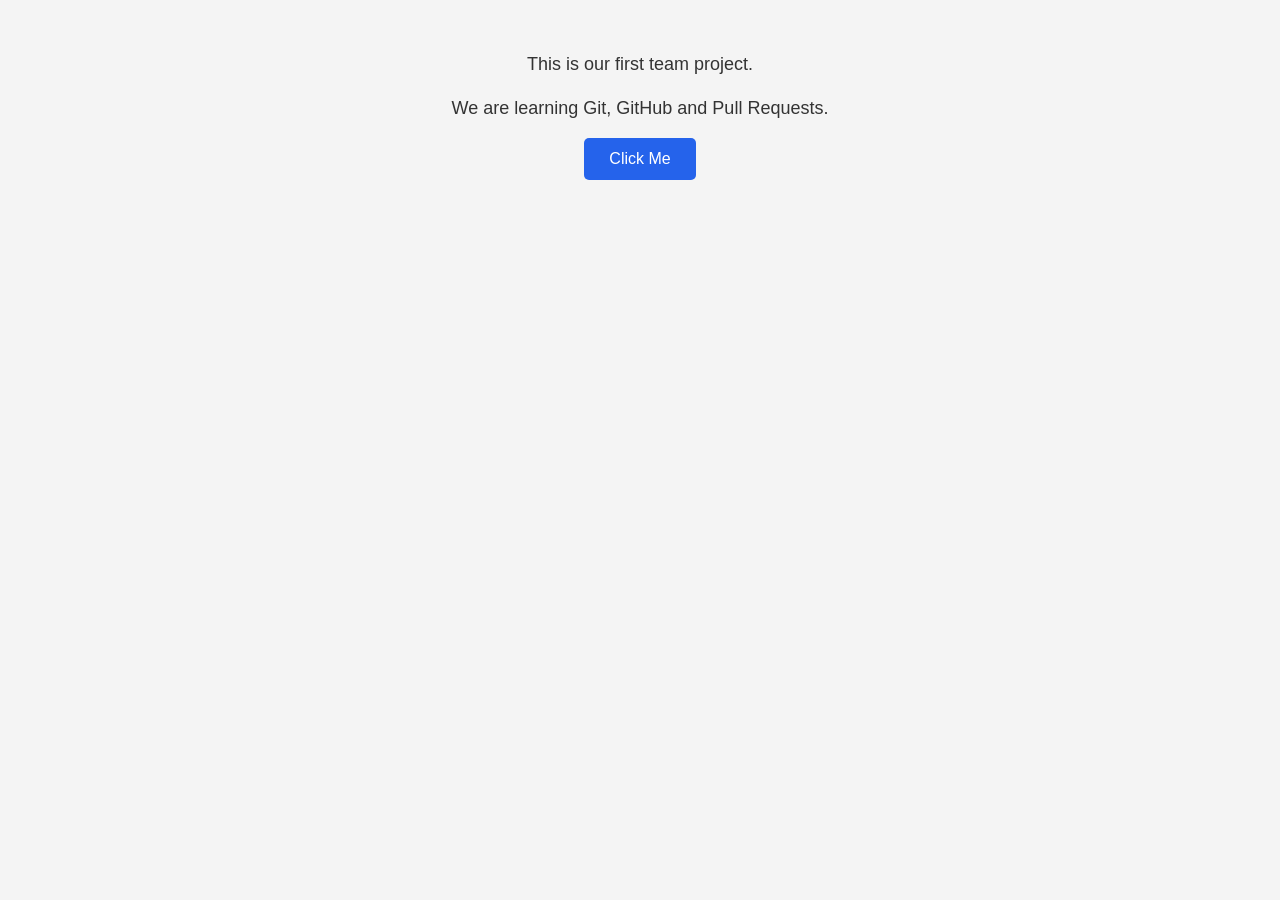
==== project_1/index.html @ f13469cd "added the styling files" ====
<!DOCTYPE html>
<html lang="en">
<head>
    <meta charset="UTF-8">
    <link rel="stylesheet" href="style.css">
    <meta name="viewport" content="width=device-width, initial-scale=1.0">
    <title>GitHub Practice Project</title>

   
</head>

<body>

  

    <p>This is our first team project.</p>

    <p>We are learning Git, GitHub and Pull Requests.</p>

    <button onclick="alert('Hello Team!')">
        Click Me
    </button>

</body>
</html>
---- project_1/style.css ----
/* General Styling */
* {
    margin: 0;
    padding: 0;
    box-sizing: border-box;
}

/* Body Styling */
body {
    font-family: Arial, sans-serif;
    background-color: #f4f4f4;
    color: #333;
    text-align: center;
    padding: 50px;
}

/* Heading */
h1 {
    color: #2563eb;
    font-size: 36px;
    margin-bottom: 20px;
}

/* Paragraph */
p {
    font-size: 18px;
    margin-bottom: 15px;
    line-height: 1.6;
}

/* Button */
button {
    background-color: #2563eb;
    color: white;
    padding: 12px 25px;
    border: none;
    border-radius: 5px;
    cursor: pointer;
    font-size: 16px;
    transition: 0.3s;
}

/* Button Hover */
button:hover {
    background-color: #1e40af;
}
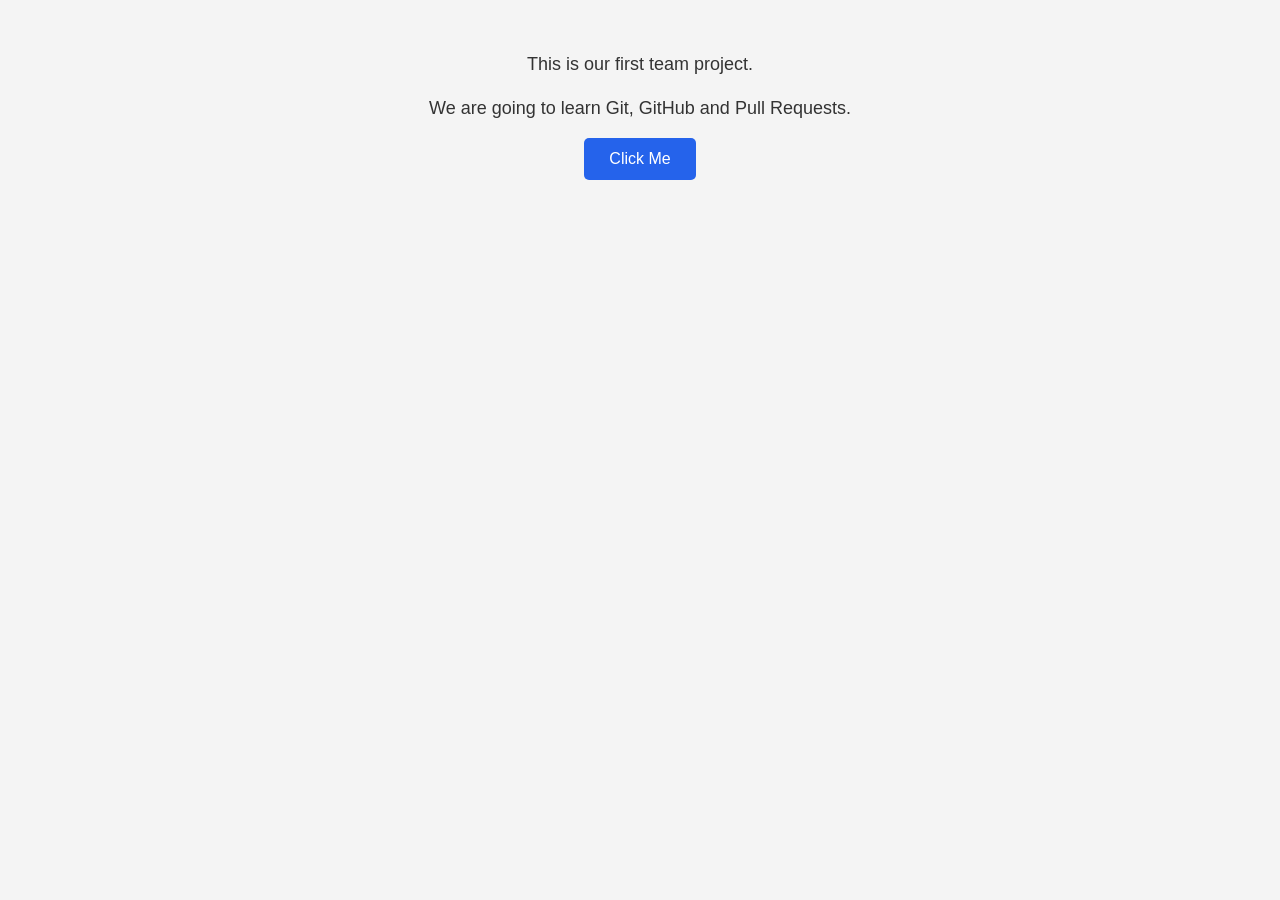
==== commit 6a501d5a: "coorected accding to the commnet" ====
--- a/project_1/index.html
+++ b/project_1/index.html
@@ -3,7 +3,7 @@
 <html lang="en">
 <head>
     <meta charset="UTF-8">
-    <link rel="stylesheet" href="style.css">
+<link rel="stylesheet" href="style.css" />
     <meta name="viewport" content="width=device-width, initial-scale=1.0">
     <title>GitHub Practice Project</title>
 
@@ -16,7 +16,7 @@
 
     <p>This is our first team project.</p>
 
-    <p>We are learning Git, GitHub and Pull Requests.</p>
+    <p>We are going to  learn Git, GitHub and Pull Requests.</p>
 
     <button onclick="alert('Hello Team!')">
         Click Me
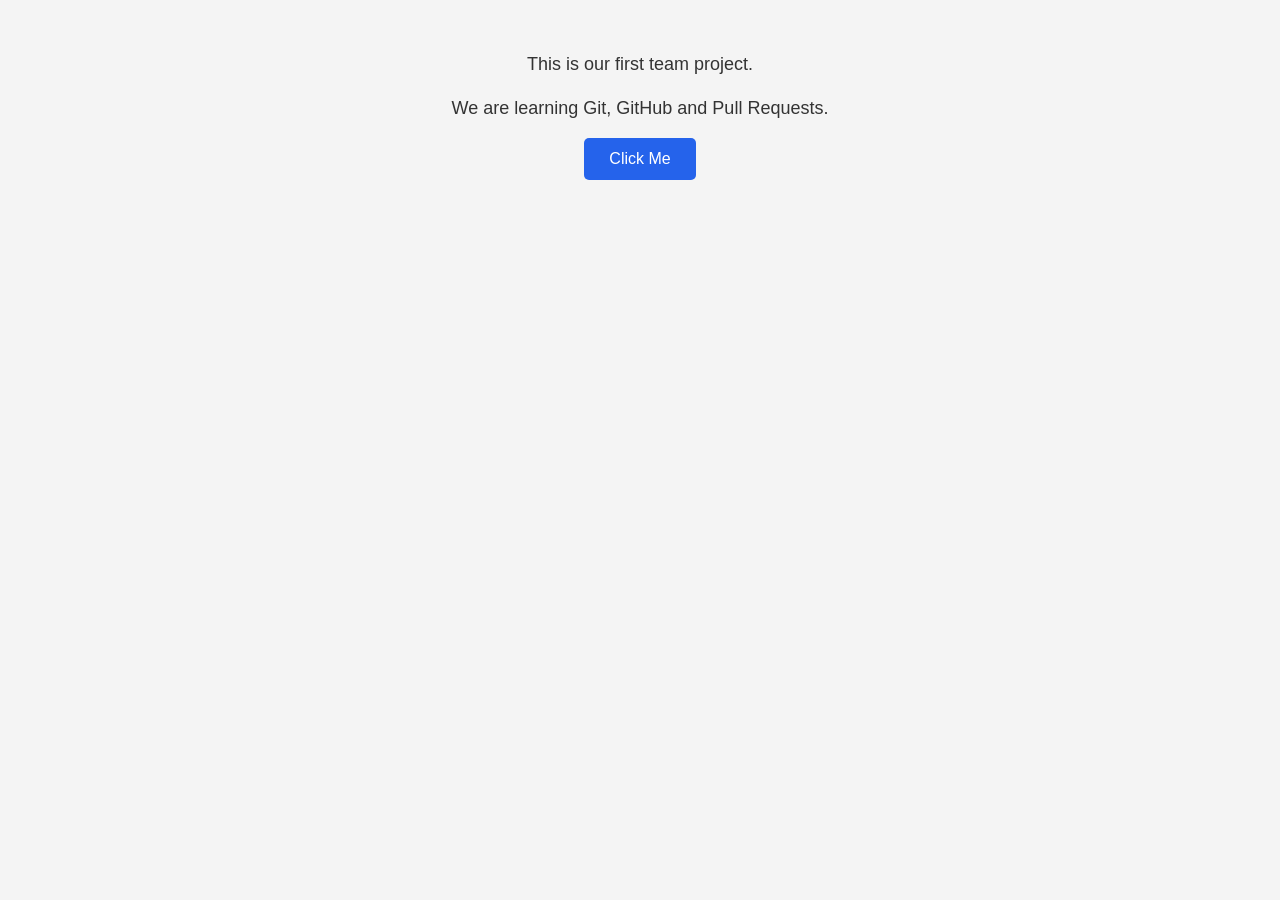
==== commit 663d418c: "Done the fixes according to the comment" ====
--- a/project_1/index.html
+++ b/project_1/index.html
@@ -3,24 +3,16 @@
 <html lang="en">
 <head>
     <meta charset="UTF-8">
-<link rel="stylesheet" href="style.css" />
+    <link rel="stylesheet" href="style.css" />
     <meta name="viewport" content="width=device-width, initial-scale=1.0">
     <title>GitHub Practice Project</title>
-
-   
 </head>
 
 <body>
-
-  
-
-    <p>This is our first team project.</p>
-
-    <p>We are going to  learn Git, GitHub and Pull Requests.</p>
-
-    <button onclick="alert('Hello Team!')">
+     <p>This is our first team project.</p>
+     <p>We are learning Git, GitHub and Pull Requests.</p>
+     <button onclick="alert('Hello Team!')">
         Click Me
-    </button>
-
+     </button>
 </body>
 </html>
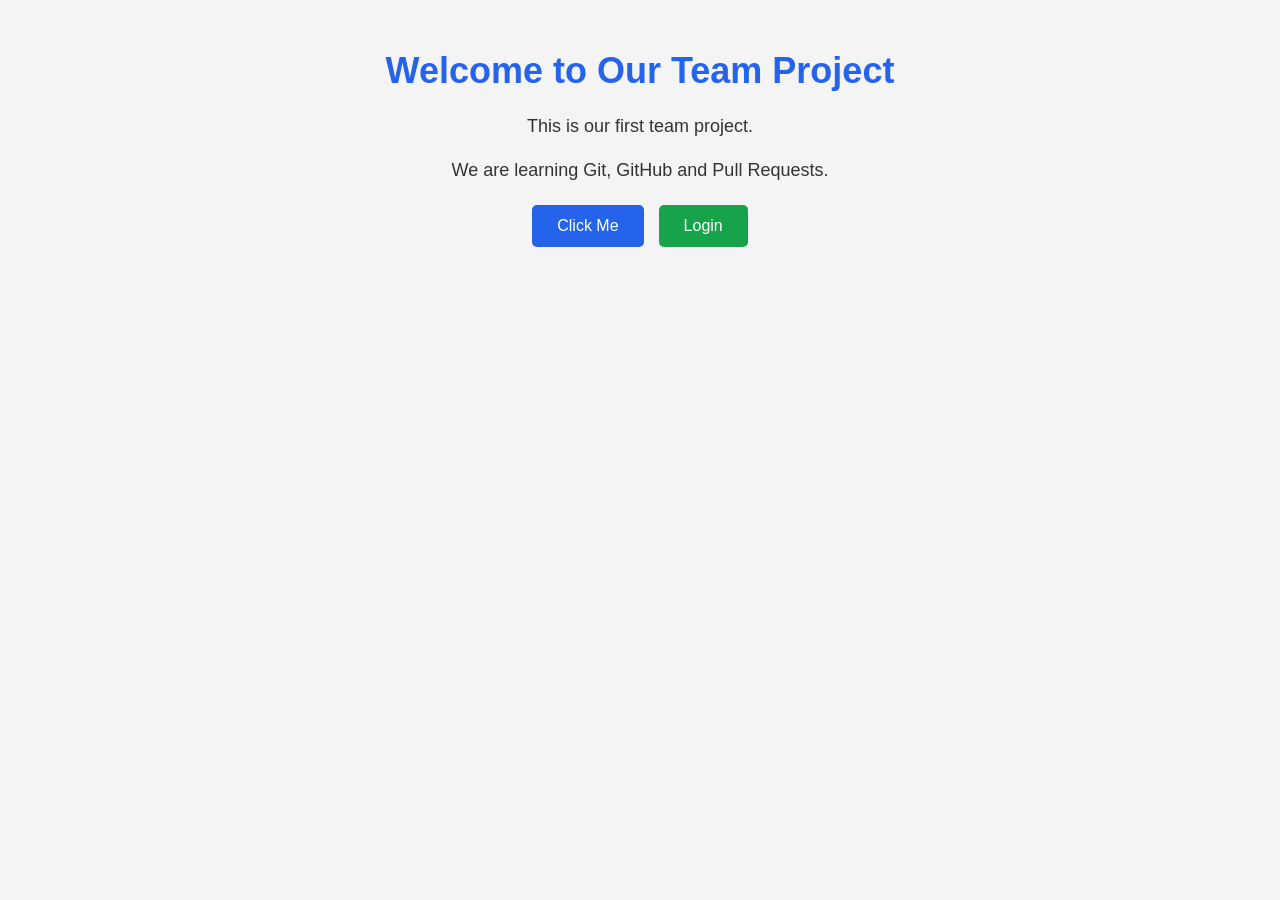
==== commit 2c948d6d: "Feature: add login page" ====
--- a/project_1/index.html
+++ b/project_1/index.html
@@ -1,18 +1,23 @@
+<!doctype html>
+<html lang="en">
+  <head>
+    <meta charset="UTF-8" />
+    <meta name="viewport" content="width=device-width, initial-scale=1.0" />
+    <link rel="stylesheet" href="style.css" />
+    <title>GitHub Practice Project</title>
+  </head>
 
-<!DOCTYPE html>
-<html lang="en">
-<head>
-    <meta charset="UTF-8">
-    <link rel="stylesheet" href="style.css" />
-    <meta name="viewport" content="width=device-width, initial-scale=1.0">
-    <title>GitHub Practice Project</title>
-</head>
+  <body>
+    <h1>Welcome to Our Team Project</h1>
+    <p>This is our first team project.</p>
+    <p>We are learning Git, GitHub and Pull Requests.</p>
 
-<body>
-     <p>This is our first team project.</p>
-     <p>We are learning Git, GitHub and Pull Requests.</p>
-     <button onclick="alert('Hello Team!')">
-        Click Me
-     </button>
-</body>
+    <div class="button-container">
+      <button onclick="alert('Hello Team!')">Click Me</button>
+
+      <button class="login-btn" onclick="window.location.href = 'login.html'">
+        Login
+      </button>
+    </div>
+  </body>
 </html>
--- a/project_1/style.css
+++ b/project_1/style.css
@@ -29,7 +29,15 @@
     line-height: 1.6;
 }
 
-/* Button */
+/* Button Container */
+.button-container {
+    display: flex;
+    justify-content: center;
+    gap: 15px;
+    margin-top: 20px;
+}
+
+/* Common Button Styling */
 button {
     background-color: #2563eb;
     color: white;
@@ -45,3 +53,12 @@
 button:hover {
     background-color: #1e40af;
 }
+
+/* Login Button */
+.login-btn {
+    background-color: #16a34a;
+}
+
+.login-btn:hover {
+    background-color: #15803d;
+}
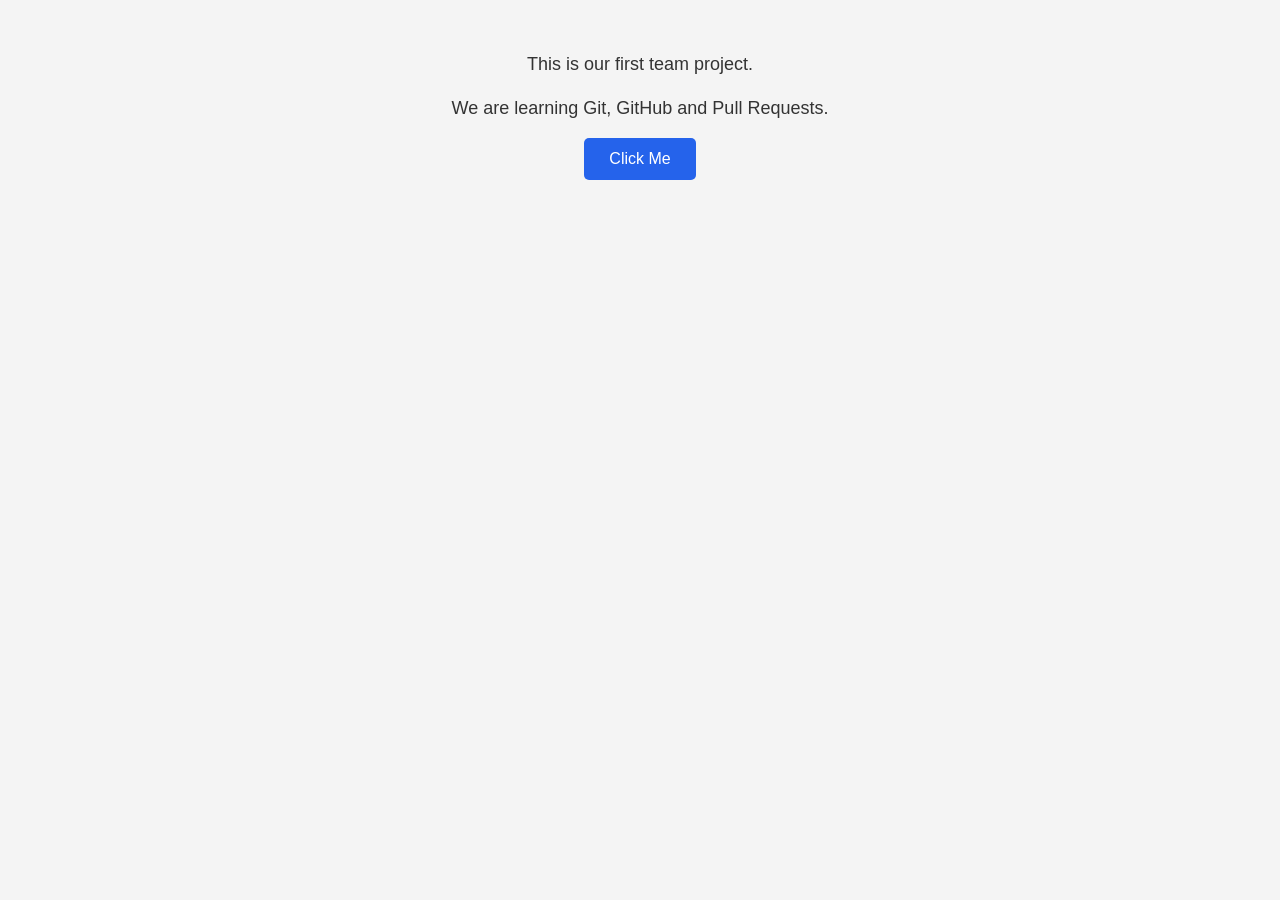
==== commit 87a2e4b1: "Merge branch 'main' into navbar" ====
--- a/project_1/index.html
+++ b/project_1/index.html
@@ -1,23 +1,18 @@
-<!doctype html>
+
+<!DOCTYPE html>
 <html lang="en">
-  <head>
-    <meta charset="UTF-8" />
-    <meta name="viewport" content="width=device-width, initial-scale=1.0" />
+<head>
+    <meta charset="UTF-8">
     <link rel="stylesheet" href="style.css" />
+    <meta name="viewport" content="width=device-width, initial-scale=1.0">
     <title>GitHub Practice Project</title>
-  </head>
+</head>
 
-  <body>
-    <h1>Welcome to Our Team Project</h1>
-    <p>This is our first team project.</p>
-    <p>We are learning Git, GitHub and Pull Requests.</p>
-
-    <div class="button-container">
-      <button onclick="alert('Hello Team!')">Click Me</button>
-
-      <button class="login-btn" onclick="window.location.href = 'login.html'">
-        Login
-      </button>
-    </div>
-  </body>
+<body>
+     <p>This is our first team project.</p>
+     <p>We are learning Git, GitHub and Pull Requests.</p>
+     <button onclick="alert('Hello Team!')">
+        Click Me
+     </button>
+</body>
 </html>
--- a/project_1/style.css
+++ b/project_1/style.css
@@ -29,15 +29,7 @@
     line-height: 1.6;
 }
 
-/* Button Container */
-.button-container {
-    display: flex;
-    justify-content: center;
-    gap: 15px;
-    margin-top: 20px;
-}
-
-/* Common Button Styling */
+/* Button */
 button {
     background-color: #2563eb;
     color: white;
@@ -53,12 +45,3 @@
 button:hover {
     background-color: #1e40af;
 }
-
-/* Login Button */
-.login-btn {
-    background-color: #16a34a;
-}
-
-.login-btn:hover {
-    background-color: #15803d;
-}
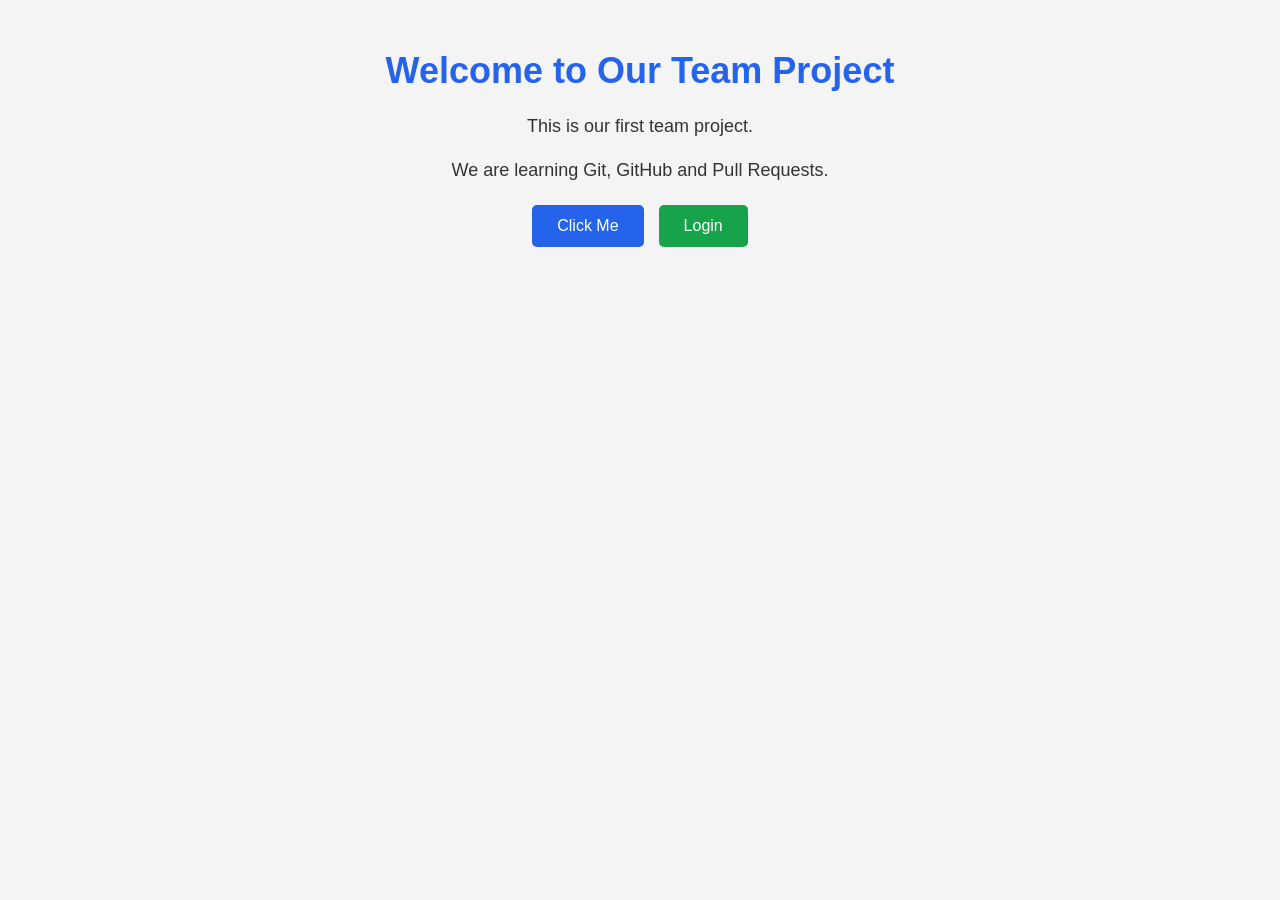
==== commit d85565d2: "Merge pull request #3 from DF-AISH30/feature/login Feature: add login page" ====
--- a/project_1/index.html
+++ b/project_1/index.html
@@ -1,18 +1,23 @@
+<!doctype html>
+<html lang="en">
+  <head>
+    <meta charset="UTF-8" />
+    <meta name="viewport" content="width=device-width, initial-scale=1.0" />
+    <link rel="stylesheet" href="style.css" />
+    <title>GitHub Practice Project</title>
+  </head>
 
-<!DOCTYPE html>
-<html lang="en">
-<head>
-    <meta charset="UTF-8">
-    <link rel="stylesheet" href="style.css" />
-    <meta name="viewport" content="width=device-width, initial-scale=1.0">
-    <title>GitHub Practice Project</title>
-</head>
+  <body>
+    <h1>Welcome to Our Team Project</h1>
+    <p>This is our first team project.</p>
+    <p>We are learning Git, GitHub and Pull Requests.</p>
 
-<body>
-     <p>This is our first team project.</p>
-     <p>We are learning Git, GitHub and Pull Requests.</p>
-     <button onclick="alert('Hello Team!')">
-        Click Me
-     </button>
-</body>
+    <div class="button-container">
+      <button onclick="alert('Hello Team!')">Click Me</button>
+
+      <button class="login-btn" onclick="window.location.href = 'login.html'">
+        Login
+      </button>
+    </div>
+  </body>
 </html>
--- a/project_1/style.css
+++ b/project_1/style.css
@@ -29,7 +29,15 @@
     line-height: 1.6;
 }
 
-/* Button */
+/* Button Container */
+.button-container {
+    display: flex;
+    justify-content: center;
+    gap: 15px;
+    margin-top: 20px;
+}
+
+/* Common Button Styling */
 button {
     background-color: #2563eb;
     color: white;
@@ -45,3 +53,12 @@
 button:hover {
     background-color: #1e40af;
 }
+
+/* Login Button */
+.login-btn {
+    background-color: #16a34a;
+}
+
+.login-btn:hover {
+    background-color: #15803d;
+}
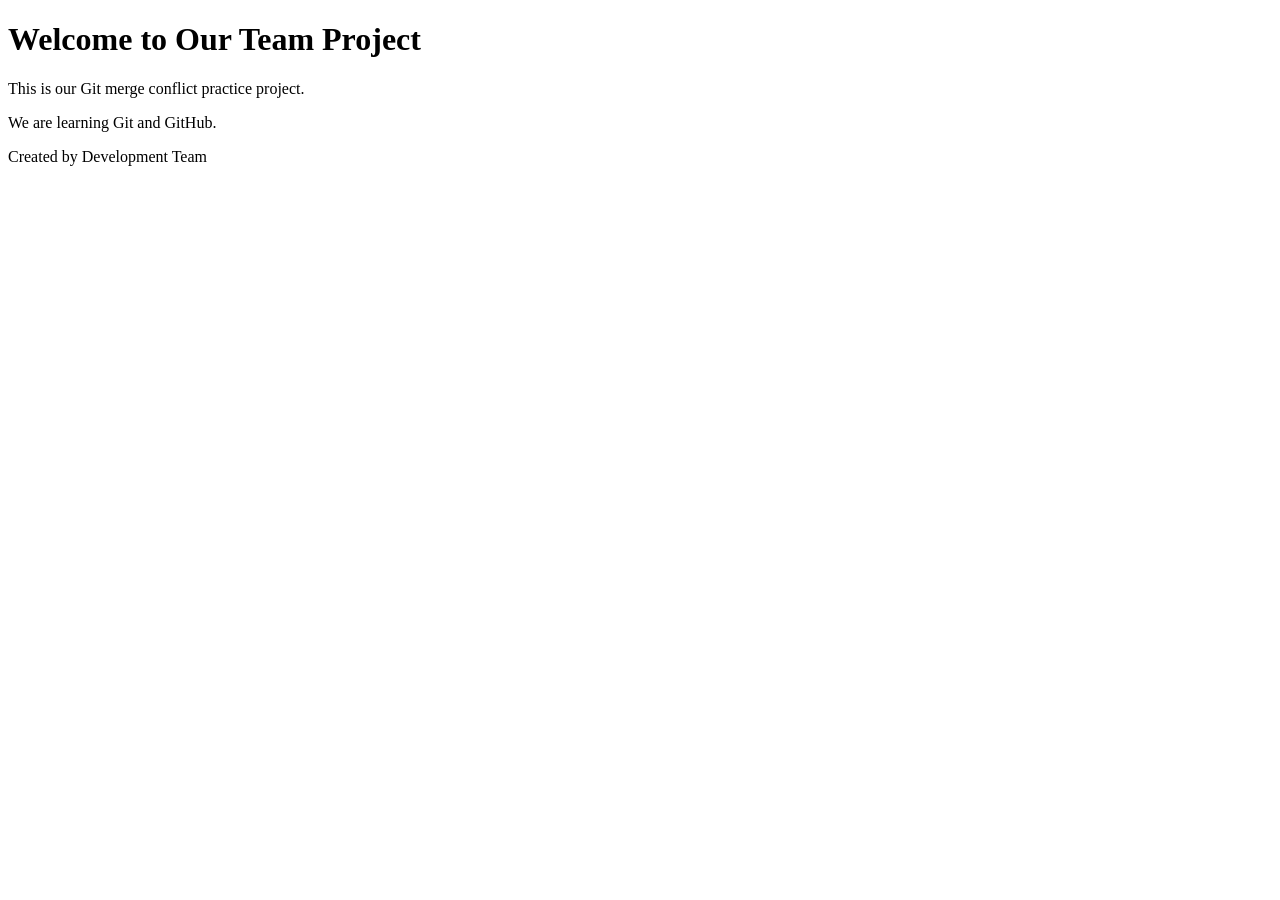
==== commit c852aa95: "Creating merge conflicts" ====
--- a/project_1/index.html
+++ b/project_1/index.html
@@ -3,21 +3,20 @@
   <head>
     <meta charset="UTF-8" />
     <meta name="viewport" content="width=device-width, initial-scale=1.0" />
-    <link rel="stylesheet" href="style.css" />
-    <title>GitHub Practice Project</title>
+    <title>Git Merge Conflict Practice</title>
   </head>
+  <body>
+    <header>
+      <h1>Welcome to Our Team Project</h1>
+    </header>
 
-  <body>
-    <h1>Welcome to Our Team Project</h1>
-    <p>This is our first team project.</p>
-    <p>We are learning Git, GitHub and Pull Requests.</p>
+    <main>
+      <p>This is our Git merge conflict practice project.</p>
+      <p>We are learning Git and GitHub.</p>
+    </main>
 
-    <div class="button-container">
-      <button onclick="alert('Hello Team!')">Click Me</button>
-
-      <button class="login-btn" onclick="window.location.href = 'login.html'">
-        Login
-      </button>
-    </div>
+    <footer>
+      <p>Created by Development Team</p>
+    </footer>
   </body>
 </html>
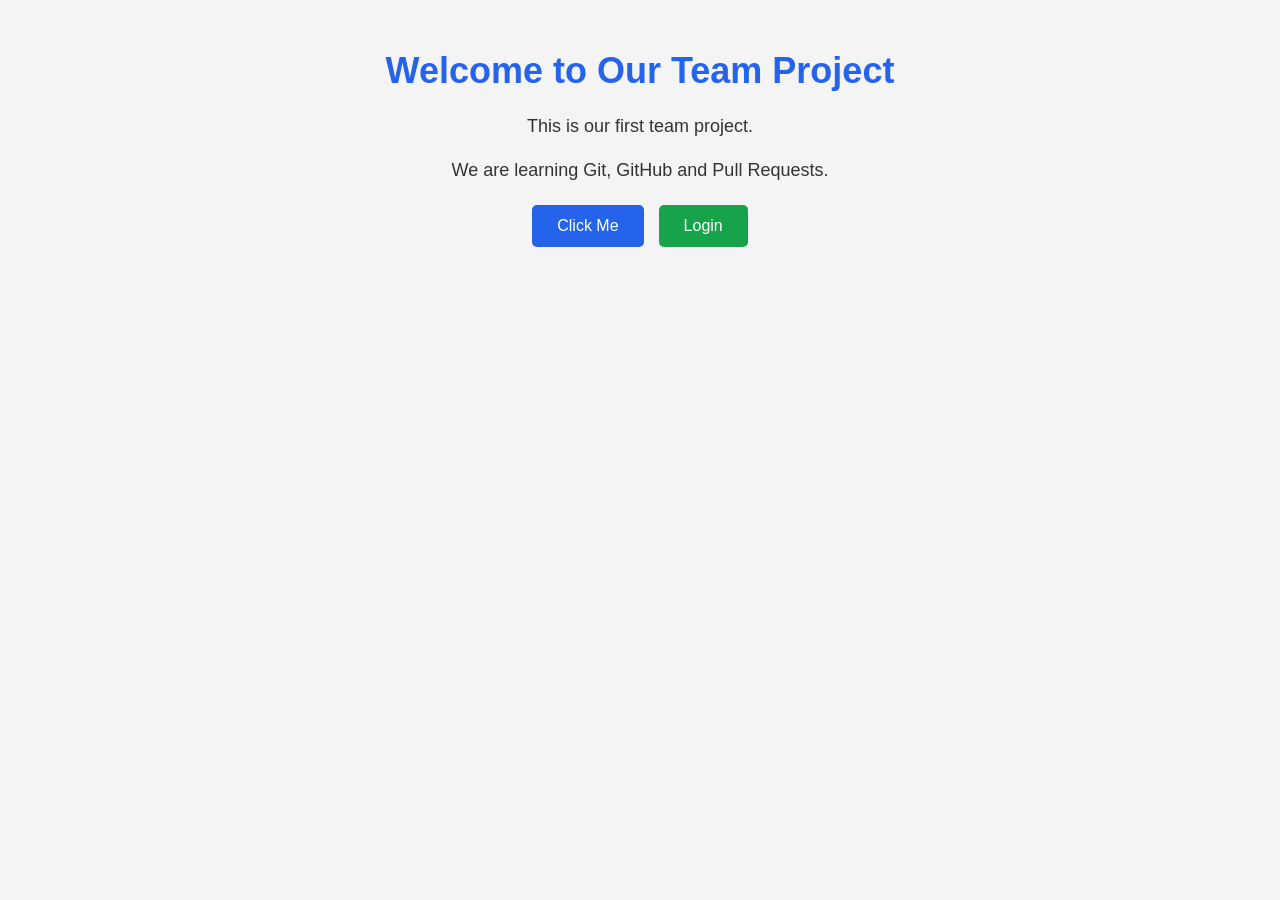
==== commit 578a34d2: "Merge branch 'main' into feature/home" ====
--- a/project_1/index.html
+++ b/project_1/index.html
@@ -3,20 +3,21 @@
   <head>
     <meta charset="UTF-8" />
     <meta name="viewport" content="width=device-width, initial-scale=1.0" />
-    <title>Git Merge Conflict Practice</title>
+    <link rel="stylesheet" href="style.css" />
+    <title>GitHub Practice Project</title>
   </head>
+
   <body>
-    <header>
-      <h1>Welcome to Our Team Project</h1>
-    </header>
+    <h1>Welcome to Our Team Project</h1>
+    <p>This is our first team project.</p>
+    <p>We are learning Git, GitHub and Pull Requests.</p>
 
-    <main>
-      <p>This is our Git merge conflict practice project.</p>
-      <p>We are learning Git and GitHub.</p>
-    </main>
+    <div class="button-container">
+      <button onclick="alert('Hello Team!')">Click Me</button>
 
-    <footer>
-      <p>Created by Development Team</p>
-    </footer>
+      <button class="login-btn" onclick="window.location.href = 'login.html'">
+        Login
+      </button>
+    </div>
   </body>
 </html>
--- a/project_1/style.css
+++ b/project_1/style.css
@@ -0,0 +1,64 @@
+
+/* General Styling */
+* {
+    margin: 0;
+    padding: 0;
+    box-sizing: border-box;
+}
+
+/* Body Styling */
+body {
+    font-family: Arial, sans-serif;
+    background-color: #f4f4f4;
+    color: #333;
+    text-align: center;
+    padding: 50px;
+}
+
+/* Heading */
+h1 {
+    color: #2563eb;
+    font-size: 36px;
+    margin-bottom: 20px;
+}
+
+/* Paragraph */
+p {
+    font-size: 18px;
+    margin-bottom: 15px;
+    line-height: 1.6;
+}
+
+/* Button Container */
+.button-container {
+    display: flex;
+    justify-content: center;
+    gap: 15px;
+    margin-top: 20px;
+}
+
+/* Common Button Styling */
+button {
+    background-color: #2563eb;
+    color: white;
+    padding: 12px 25px;
+    border: none;
+    border-radius: 5px;
+    cursor: pointer;
+    font-size: 16px;
+    transition: 0.3s;
+}
+
+/* Button Hover */
+button:hover {
+    background-color: #1e40af;
+}
+
+/* Login Button */
+.login-btn {
+    background-color: #16a34a;
+}
+
+.login-btn:hover {
+    background-color: #15803d;
+}
